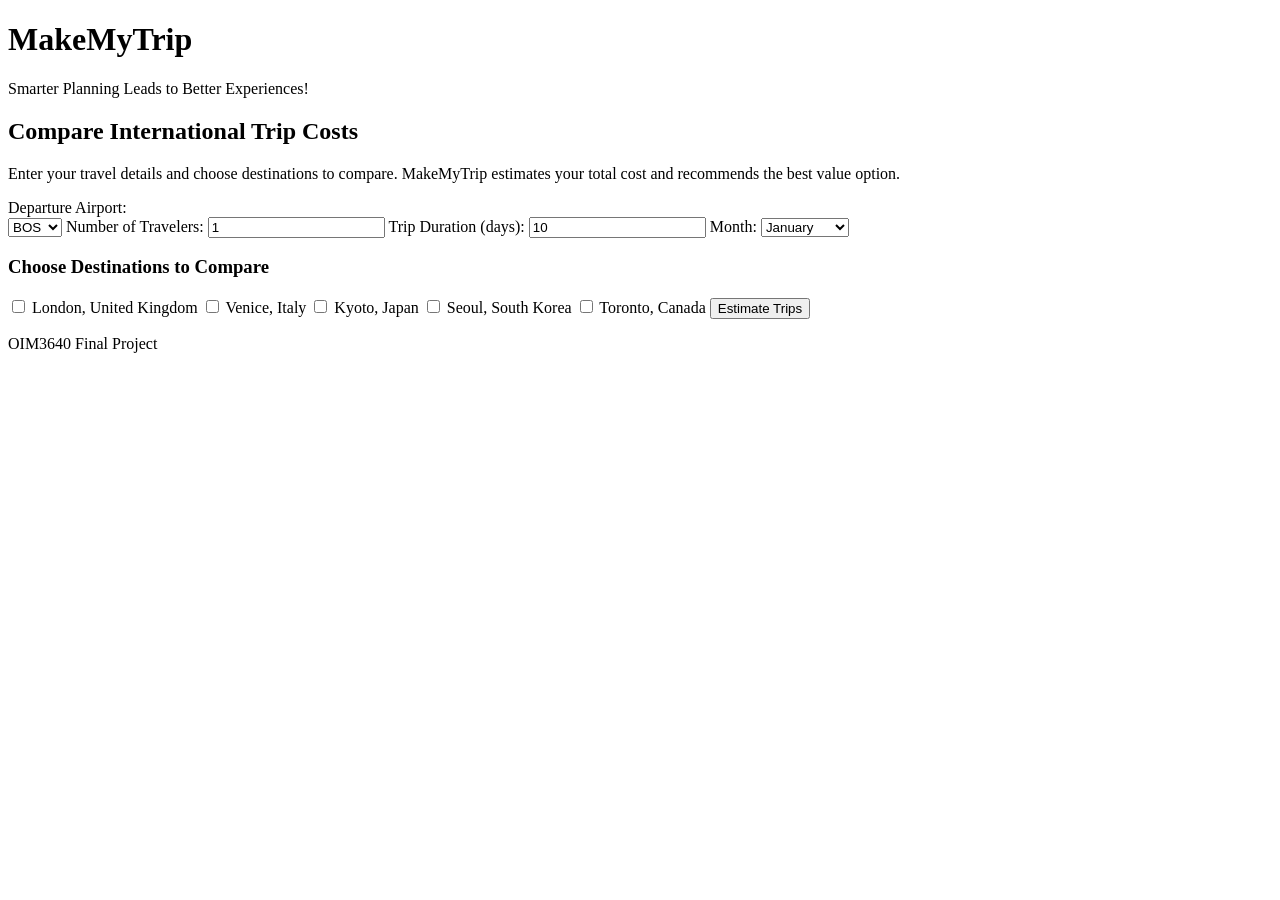
==== final_project/helloflask/templates/index.html @ 9fcee49b "Final Project Updates Before Gallery Walk Tonight, I have worked on an MVP for my Gallery Walk. I wi" ====
<!DOCTYPE html>
<html>
<head>
    <title>MakeMyTrip</title>
    <link rel="stylesheet" href="{{ url_for('static', filename='style.css') }}">
</head>

<body>

    <header>
        <h1>MakeMyTrip</h1>
        <p>Smarter Planning Leads to Better Experiences!</p>
    </header>

    <main>
        <section class="card">
            <h2>Compare International Trip Costs</h2>

            <p>
                Enter your travel details and choose destinations to compare. 
                MakeMyTrip estimates your total cost and recommends the best value option.
            </p>

            <form action="/compare" method="POST">

                <label>Departure Airport:</label><br>
                <select name="airport">
                    <option>BOS</option>
                    <option>JFK</option>
                    <option>EWR</option>
                    <option>LAX</option>
                    <option>MIA</option>
                    <option>ATL</option>
                </select>

                <label for="travelers">Number of Travelers:</label>
                <input id="travelers" type="number" name="travelers" value="1" min="1">

                <label for="days">Trip Duration (days):</label>
                <input id="days" type="number" name="days" value="10" min="2">

                <label for="month">Month:</label>
                <select id="month" name="month">
                        <option>January</option>
                        <option>February</option>
                        <option>March</option>
                        <option>April</option>
                        <option>May</option>
                        <option>June</option>
                        <option>July</option>
                        <option>August</option>
                        <option>September</option>
                        <option>October</option>
                        <option>November</option>
                        <option>December</option>
                </select>
        
                <h3>Choose Destinations to Compare</h3>

                <label class="checkbox">
                    <input type="checkbox" name="destinations" value="London, United Kingdom">
                    London, United Kingdom
                </label>

                <label class="checkbox">
                    <input type="checkbox" name="destinations" value="Venice, Italy">
                    Venice, Italy
                </label>

                <label class="checkbox">
                    <input type="checkbox" name="destinations" value="Kyoto, Japan">
                    Kyoto, Japan
                </label>

                <label class="checkbox">
                    <input type="checkbox" name="destinations" value="Seoul, South Korea">
                    Seoul, South Korea
                </label>

                <label class="checkbox">
                    <input type="checkbox" name="destinations" value="Toronto, Canada">
                    Toronto, Canada
                </label>

                <button type="submit">Estimate Trips</button>

            </form>
        </section>
    </main>

    <footer>
        <p>OIM3640 Final Project</p>
    </footer>

</body>
</html>
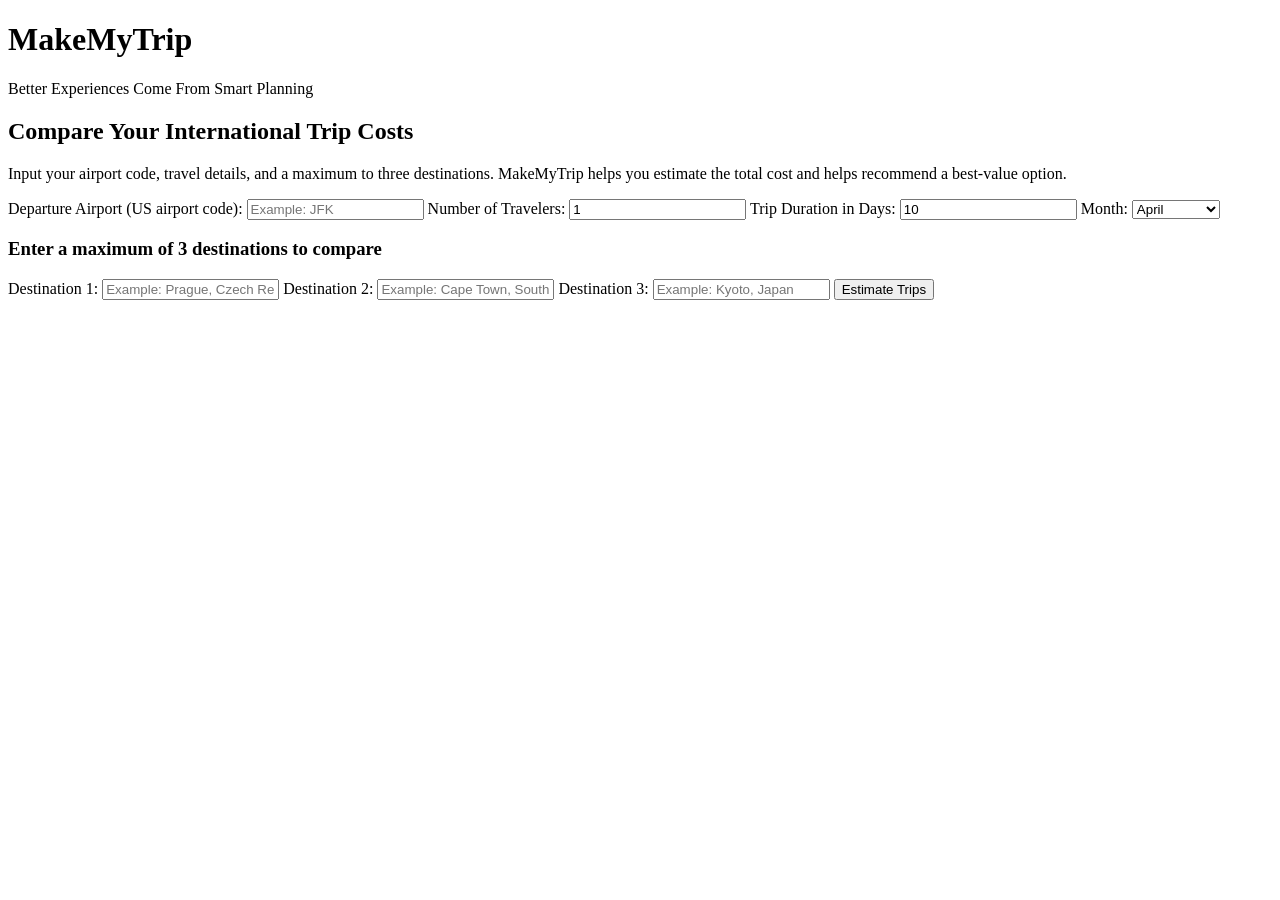
==== commit e617bb2e: "Deployment on Render I am pretty much completed with my code and submission for the final project. I" ====
--- a/final_project/helloflask/templates/index.html
+++ b/final_project/helloflask/templates/index.html
@@ -9,78 +9,89 @@
 
     <header>
         <h1>MakeMyTrip</h1>
-        <p>Smarter Planning Leads to Better Experiences!</p>
+        <p>Better Experiences Come From Smart Planning</p>
     </header>
 
     <main>
         <section class="card">
-            <h2>Compare International Trip Costs</h2>
+            <h2>Compare Your International Trip Costs</h2>
 
             <p>
-                Enter your travel details and choose destinations to compare. 
-                MakeMyTrip estimates your total cost and recommends the best value option.
+                Input your airport code, travel details, and a maximum to three destinations.
+                MakeMyTrip helps you estimate the total cost and helps recommend a best-value option.
             </p>
 
             <form action="/compare" method="POST">
 
-                <label>Departure Airport:</label><br>
-                <select name="airport">
-                    <option>BOS</option>
-                    <option>JFK</option>
-                    <option>EWR</option>
-                    <option>LAX</option>
-                    <option>MIA</option>
-                    <option>ATL</option>
-                </select>
+                <label for="airport">Departure Airport (US airport code):</label>
+                <input
+                    type="text"
+                    id="airport"
+                    name="airport"
+                    placeholder="Example: JFK"
+                    required
+                >
 
                 <label for="travelers">Number of Travelers:</label>
-                <input id="travelers" type="number" name="travelers" value="1" min="1">
+                <input
+                    id="travelers"
+                    type="number"
+                    name="travelers"
+                    value="1"
+                    min="1"
+                >
 
-                <label for="days">Trip Duration (days):</label>
-                <input id="days" type="number" name="days" value="10" min="2">
+                <label for="days">Trip Duration in Days:</label>
+                <input
+                    id="days"
+                    type="number"
+                    name="days"
+                    value="10"
+                    min="2"
+                >
 
                 <label for="month">Month:</label>
                 <select id="month" name="month">
-                        <option>January</option>
-                        <option>February</option>
-                        <option>March</option>
-                        <option>April</option>
-                        <option>May</option>
-                        <option>June</option>
-                        <option>July</option>
-                        <option>August</option>
-                        <option>September</option>
-                        <option>October</option>
-                        <option>November</option>
-                        <option>December</option>
+                    <option>January</option>
+                    <option>February</option>
+                    <option>March</option>
+                    <option selected>April</option>
+                    <option>May</option>
+                    <option>June</option>
+                    <option>July</option>
+                    <option>August</option>
+                    <option>September</option>
+                    <option>October</option>
+                    <option>November</option>
+                    <option>December</option>
                 </select>
-        
-                <h3>Choose Destinations to Compare</h3>
 
-                <label class="checkbox">
-                    <input type="checkbox" name="destinations" value="London, United Kingdom">
-                    London, United Kingdom
-                </label>
+                <h3>Enter a maximum of 3 destinations to compare</h3>
 
-                <label class="checkbox">
-                    <input type="checkbox" name="destinations" value="Venice, Italy">
-                    Venice, Italy
-                </label>
+                <label for="destination1">Destination 1:</label>
+                <input
+                    type="text"
+                    id="destination1"
+                    name="destinations"
+                    placeholder="Example: Prague, Czech Republic"
+                    required
+                >
 
-                <label class="checkbox">
-                    <input type="checkbox" name="destinations" value="Kyoto, Japan">
-                    Kyoto, Japan
-                </label>
+                <label for="destination2">Destination 2:</label>
+                <input
+                    type="text"
+                    id="destination2"
+                    name="destinations"
+                    placeholder="Example: Cape Town, South Africa"
+                >
 
-                <label class="checkbox">
-                    <input type="checkbox" name="destinations" value="Seoul, South Korea">
-                    Seoul, South Korea
-                </label>
-
-                <label class="checkbox">
-                    <input type="checkbox" name="destinations" value="Toronto, Canada">
-                    Toronto, Canada
-                </label>
+                <label for="destination3">Destination 3:</label>
+                <input
+                    type="text"
+                    id="destination3"
+                    name="destinations"
+                    placeholder="Example: Kyoto, Japan"
+                >
 
                 <button type="submit">Estimate Trips</button>
 
@@ -88,9 +99,5 @@
         </section>
     </main>
 
-    <footer>
-        <p>OIM3640 Final Project</p>
-    </footer>
-
 </body>
 </html>
